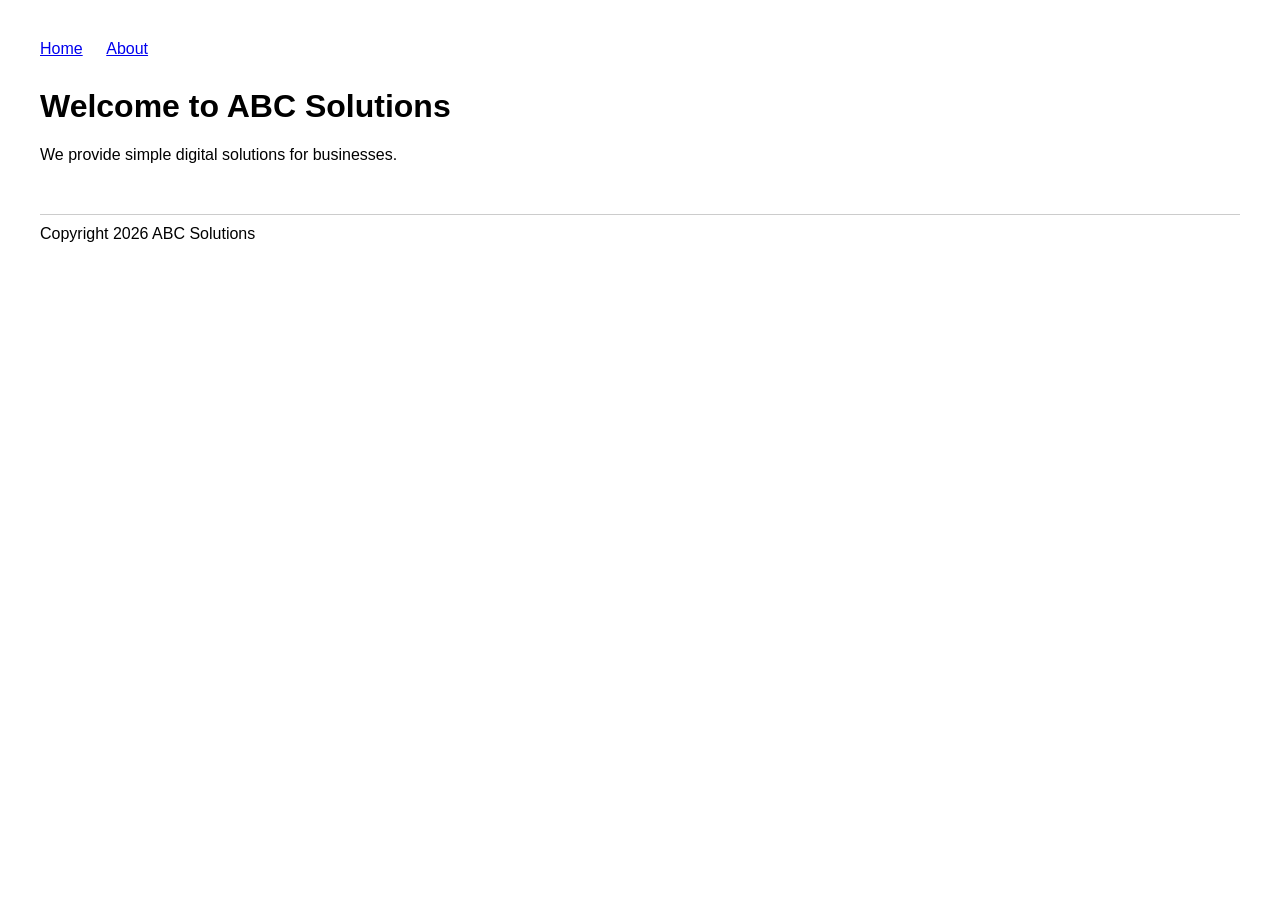
==== index.html @ 76bcab9e "Add files via upload" ====
<!DOCTYPE html>
<html>
<head>
  <title>ABC Solutions</title>
  <link rel="stylesheet" href="style.css">
</head>
<body>
  <nav>
    <a href="index.html">Home</a>
    <a href="about.html">About</a>
  </nav>

  <h1>Welcome to ABC Solutions</h1>

  <p>We provide simple digital solutions for businesses.</p>

  <footer>
    Copyright 2026 ABC Solutions
  </footer>
</body>
</html>
---- style.css ----
body {
  font-family: Arial, sans-serif;
  margin: 40px;
}

nav {
  margin-bottom: 30px;
}

nav a {
  margin-right: 20px;
}

footer {
  margin-top: 50px;
  border-top: 1px solid #cccccc;
  padding-top: 10px;
}
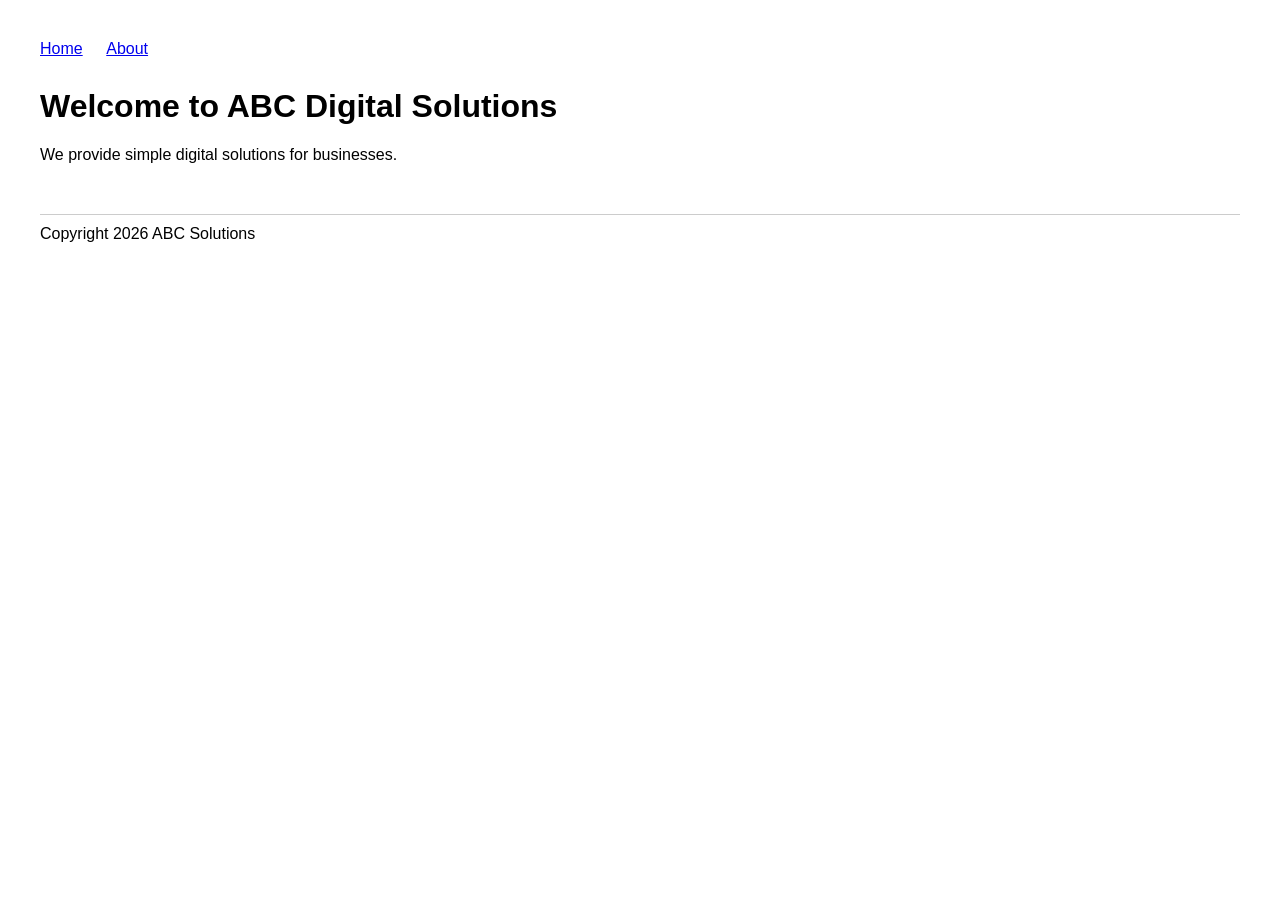
==== commit 4c229e91: "Update company name to ABC Digital SolutionsUpdate homepage heading for CR-01" ====
--- a/index.html
+++ b/index.html
@@ -10,7 +10,7 @@
     <a href="about.html">About</a>
   </nav>
 
-  <h1>Welcome to ABC Solutions</h1>
+  <h1>Welcome to ABC Digital Solutions</h1>
 
   <p>We provide simple digital solutions for businesses.</p>
 
@@ -18,4 +18,4 @@
     Copyright 2026 ABC Solutions
   </footer>
 </body>
-</html>+</html>
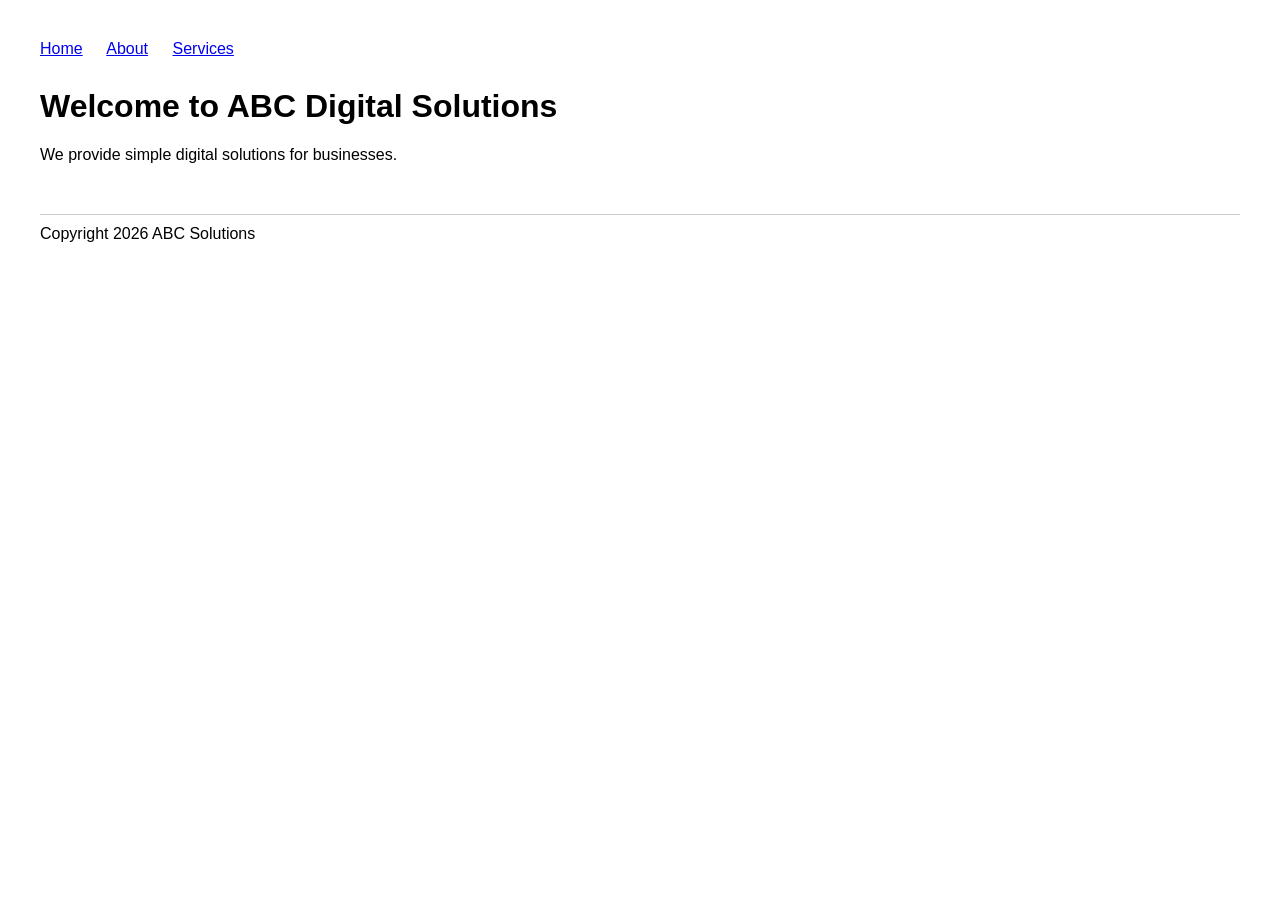
==== commit 96c626ed: "Add Services navigation link for CR-01" ====
--- a/index.html
+++ b/index.html
@@ -5,10 +5,11 @@
   <link rel="stylesheet" href="style.css">
 </head>
 <body>
-  <nav>
-    <a href="index.html">Home</a>
-    <a href="about.html">About</a>
-  </nav>
+ <nav>
+  <a href="index.html">Home</a>
+  <a href="about.html">About</a>
+  <a href="#">Services</a>
+</nav>
 
   <h1>Welcome to ABC Digital Solutions</h1>
 
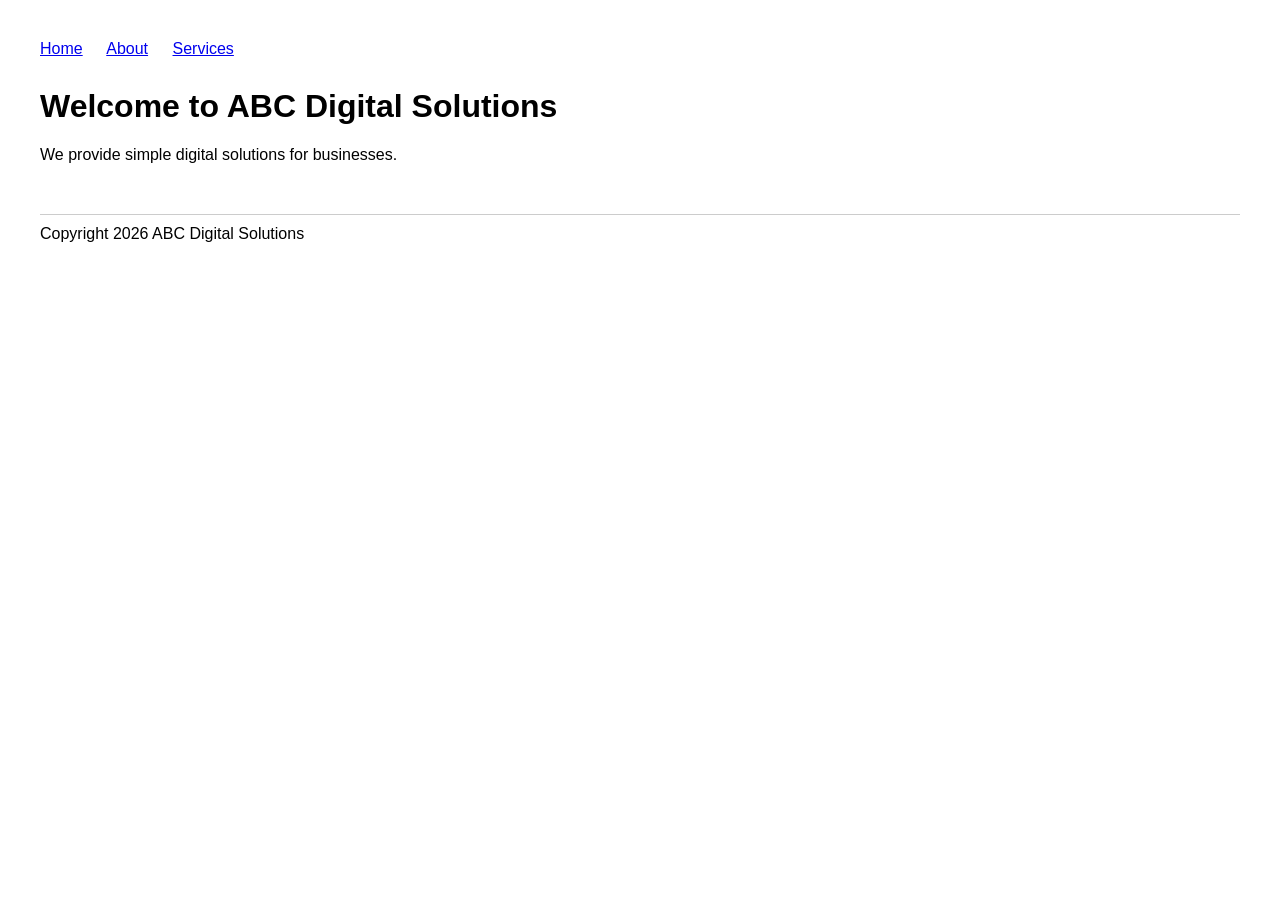
==== commit 9c99560c: "Update company name in footer for CR-01" ====
--- a/index.html
+++ b/index.html
@@ -16,7 +16,7 @@
   <p>We provide simple digital solutions for businesses.</p>
 
   <footer>
-    Copyright 2026 ABC Solutions
+    Copyright 2026 ABC Digital Solutions
   </footer>
 </body>
 </html>
